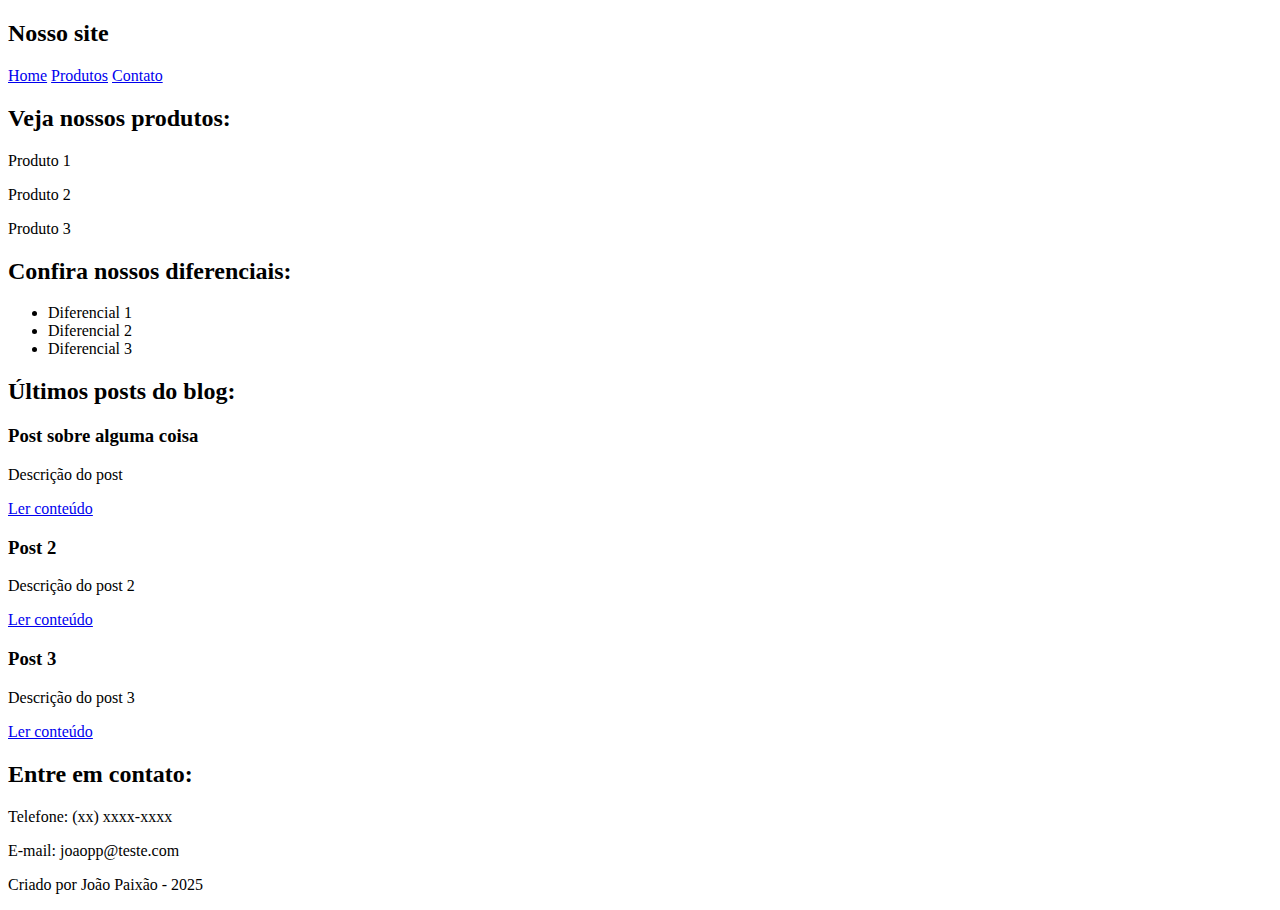
==== modulo12/index.html @ d32768d3 "html semantico" ====
<!DOCTYPE html>
<html lang="pt-br">
<head>
    <meta charset="UTF-8">
    <meta name="viewport" content="width=device-width, initial-scale=1.0">
    <title>HTML Semântico</title>
    <link rel="stylesheet" href="estilos/style.css">
</head>
<body>
    <!-- 3 - header -->
     <header>
        <h2>Nosso site</h2>
        <!-- <ul>
            <li><a href="#">Home</a></li>
            <li><a href="#">Produtos</a></li>
            <li><a href="#">Contato</a></li>
        </ul> -->
        <nav>
            <a href="#">Home</a>
            <a href="#">Produtos</a>
            <a href="#">Contato</a>
        </nav>
    </header>

    <!-- 1 - section -->
    <section>
        <h2>Veja nossos produtos:</h2>
        <p>Produto 1</p>
        <p>Produto 2</p>
        <p>Produto 3</p>
    </section>
    <section>
        <h2>Confira nossos diferenciais: </h2>
        <ul>
            <li>Diferencial 1</li>
            <li>Diferencial 2</li>
            <li>Diferencial 3</li>
        </ul>
    </section>

    <!-- 2 - articles -->
     <section>
        <h2>Últimos posts do blog: </h2>
        <article>
            <h3>Post sobre alguma coisa</h3>
            <p>Descrição do post</p>
            <a href="#">Ler conteúdo</a>
        </article>

        <article>
            <h3>Post 2</h3>
            <p>Descrição do post 2</p>
            <a href="#">Ler conteúdo</a>
        </article>

        <article>
            <h3>Post 3</h3>
            <p>Descrição do post 3</p>
            <a href="#">Ler conteúdo</a>
        </article>
     </section>

     <!-- 4 - footer -->
      <footer>
        <div>
            <h2>Entre em contato:</h2>
            <p>Telefone: (xx) xxxx-xxxx</p>
            <p>E-mail: joaopp@teste.com</p>
        </div>

        <p>Criado por João Paixão - 2025</p>
      </footer>
</body>
</html>
---- modulo12/estilos/style.css ----
@charset "UTF-8";
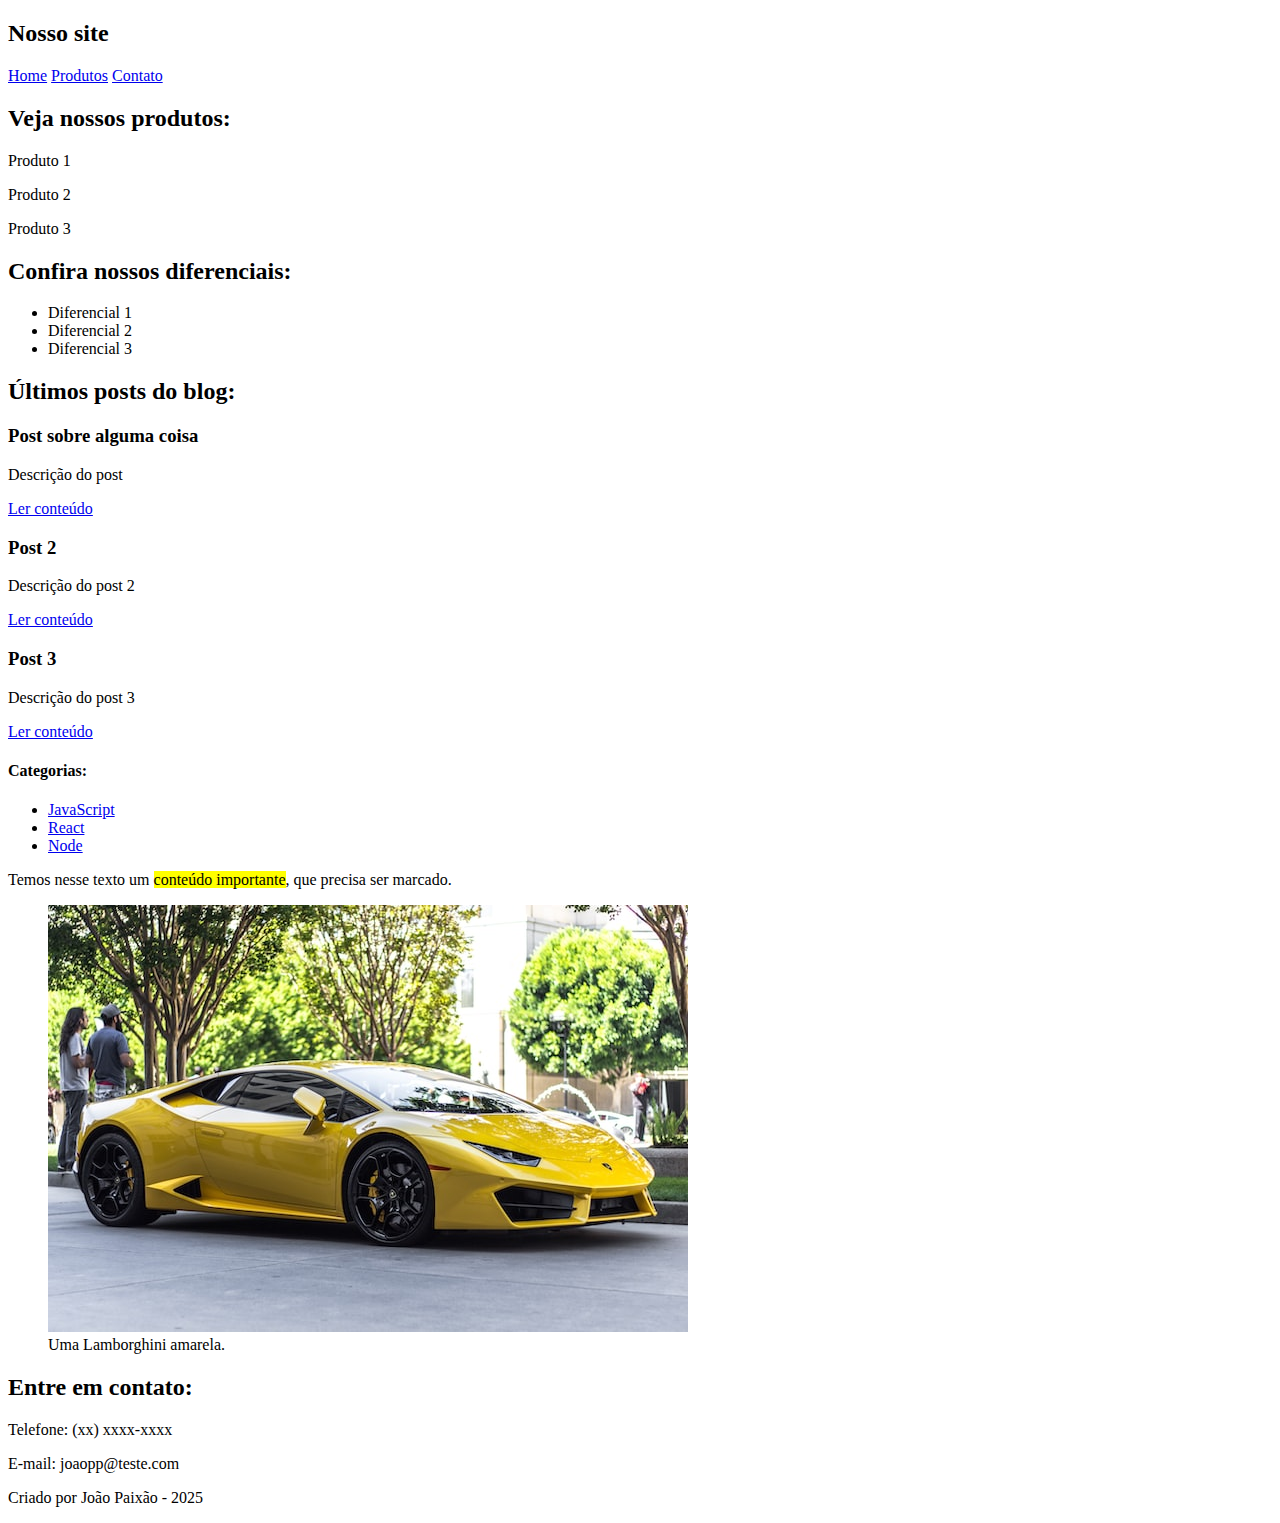
==== commit 5dd95f32: "finalizei a seção de html semantico" ====
--- a/modulo12/index.html
+++ b/modulo12/index.html
@@ -22,43 +22,60 @@
         </nav>
     </header>
 
-    <!-- 1 - section -->
-    <section>
-        <h2>Veja nossos produtos:</h2>
-        <p>Produto 1</p>
-        <p>Produto 2</p>
-        <p>Produto 3</p>
-    </section>
-    <section>
-        <h2>Confira nossos diferenciais: </h2>
+    <!-- 8 - main -->
+    <main>
+        <!-- 1 - section -->
+        <section>
+            <h2>Veja nossos produtos:</h2>
+            <p>Produto 1</p>
+            <p>Produto 2</p>
+            <p>Produto 3</p>
+        </section>
+        <section>
+            <h2>Confira nossos diferenciais: </h2>
+            <ul>
+                <li>Diferencial 1</li>
+                <li>Diferencial 2</li>
+                <li>Diferencial 3</li>
+            </ul>
+        </section>
+        <!-- 2 - articles -->
+         <section>
+            <h2>Últimos posts do blog: </h2>
+            <article>
+                <h3>Post sobre alguma coisa</h3>
+                <p>Descrição do post</p>
+                <a href="#">Ler conteúdo</a>
+            </article>
+            <article>
+                <h3>Post 2</h3>
+                <p>Descrição do post 2</p>
+                <a href="#">Ler conteúdo</a>
+            </article>
+            <article>
+                <h3>Post 3</h3>
+                <p>Descrição do post 3</p>
+                <a href="#">Ler conteúdo</a>
+            </article>
+         </section>
+    </main>
+
+     <!-- 6 - aside -->
+      <aside>
+        <h4>Categorias: </h4>
         <ul>
-            <li>Diferencial 1</li>
-            <li>Diferencial 2</li>
-            <li>Diferencial 3</li>
+            <li><a href="#">JavaScript</a></li>
+            <li><a href="#">React</a></li>
+            <li><a href="#">Node</a></li>
         </ul>
-    </section>
-
-    <!-- 2 - articles -->
-     <section>
-        <h2>Últimos posts do blog: </h2>
-        <article>
-            <h3>Post sobre alguma coisa</h3>
-            <p>Descrição do post</p>
-            <a href="#">Ler conteúdo</a>
-        </article>
-
-        <article>
-            <h3>Post 2</h3>
-            <p>Descrição do post 2</p>
-            <a href="#">Ler conteúdo</a>
-        </article>
-
-        <article>
-            <h3>Post 3</h3>
-            <p>Descrição do post 3</p>
-            <a href="#">Ler conteúdo</a>
-        </article>
-     </section>
+      </aside>
+      <!-- 9 - mark -->
+       <p>Temos nesse texto um <mark>conteúdo importante</mark>, que precisa ser marcado.</p>
+      <!-- 7 - figure - figcaption -->
+       <figure>
+        <img src="img/lambo.jpg" alt="Lamborghini">
+        <figcaption>Uma Lamborghini amarela. </figcaption>
+       </figure>
 
      <!-- 4 - footer -->
       <footer>
